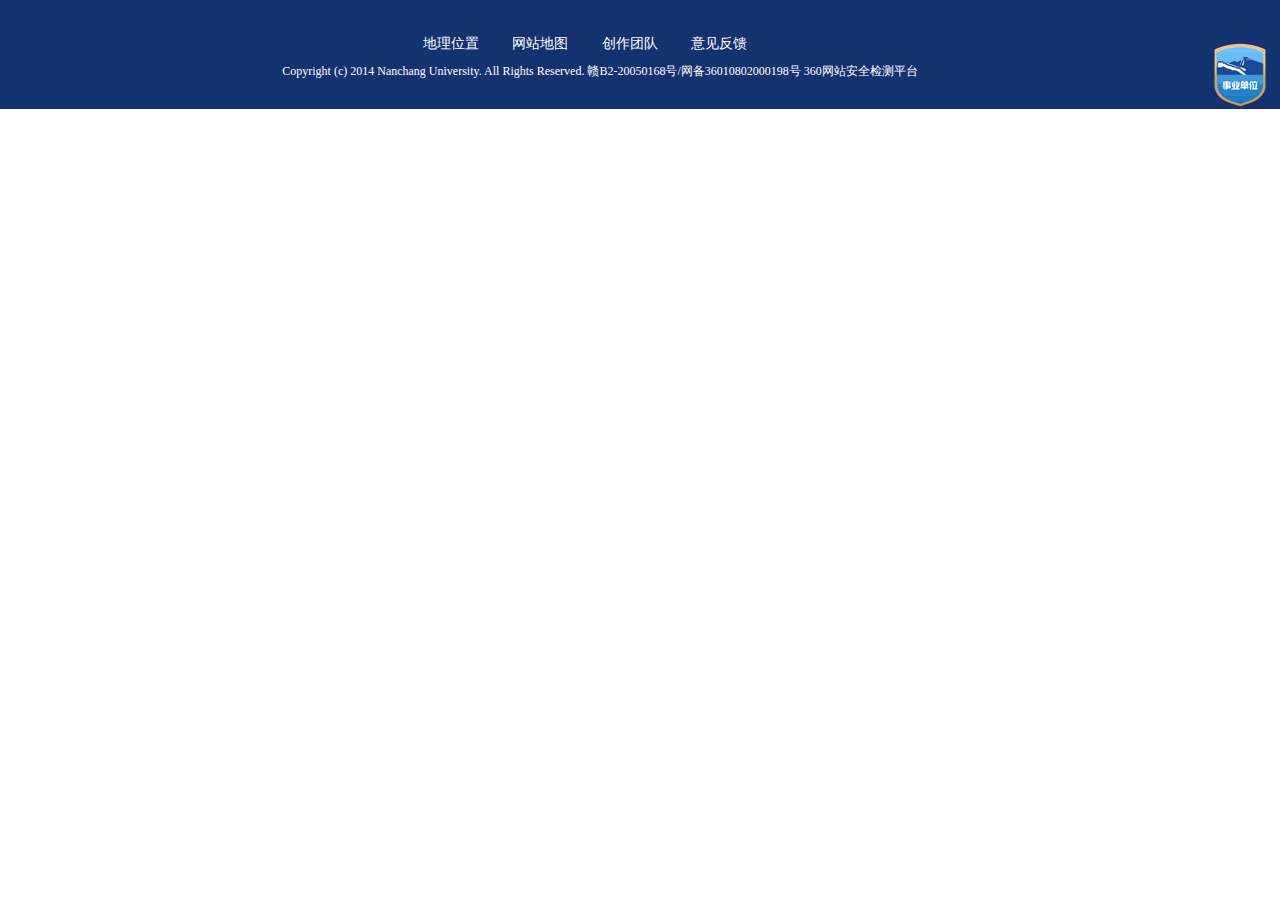
==== index.html @ da136ae1 "建立版本库" ====
<!DOCTYPE html>
<html lang="en">
<head>
    <meta charset="UTF-8">
    <title>南昌大学 - Nanchang University</title>
    <script src="js/jquery-3.4.1.min.js"></script>
    <link rel="stylesheet" href="css/footer.css">
    <link rel="stylesheet" href="css/basic.css">
</head>
<body>
<!-- header开始 -->
<div class="headerpage"></div>
<!--header结束-->


<!-- footer开始 -->
<div class="footerpage">
</div>
<!--footer结束-->
</body>
<script>
  $(function () {
    /*公共部分
     * 导航栏
     * footer CopyRight
     */
    $(".headerpage").load("element/header.html");
    $(".footerpage").load("element/footer.html");
  });
</script>
</html>
---- css/footer.css ----
.ncu-footer{
    width: 100%;
    background: #143270;
    height: 39px;
    padding: 35px 0px 35px 0px;
    text-align: center;
    overflow: hidden;
}

.ncu-footer .footer-img{
    float: right;
}

.ncu-footer .footer-img img{
    padding-bottom: 10px;
}

.ncu-footer .footer-link li{
    display: inline-block;
    padding-right: 30px;

}

.ncu-footer .footer-link{
    font-size: 14px;
    margin-bottom: 10px;
}

.ncu-footer .footer-text{
    font-size: 12px;
}
---- css/basic.css ----
*{
    margin: 0px;
    padding: 0px;
    color: white;
}
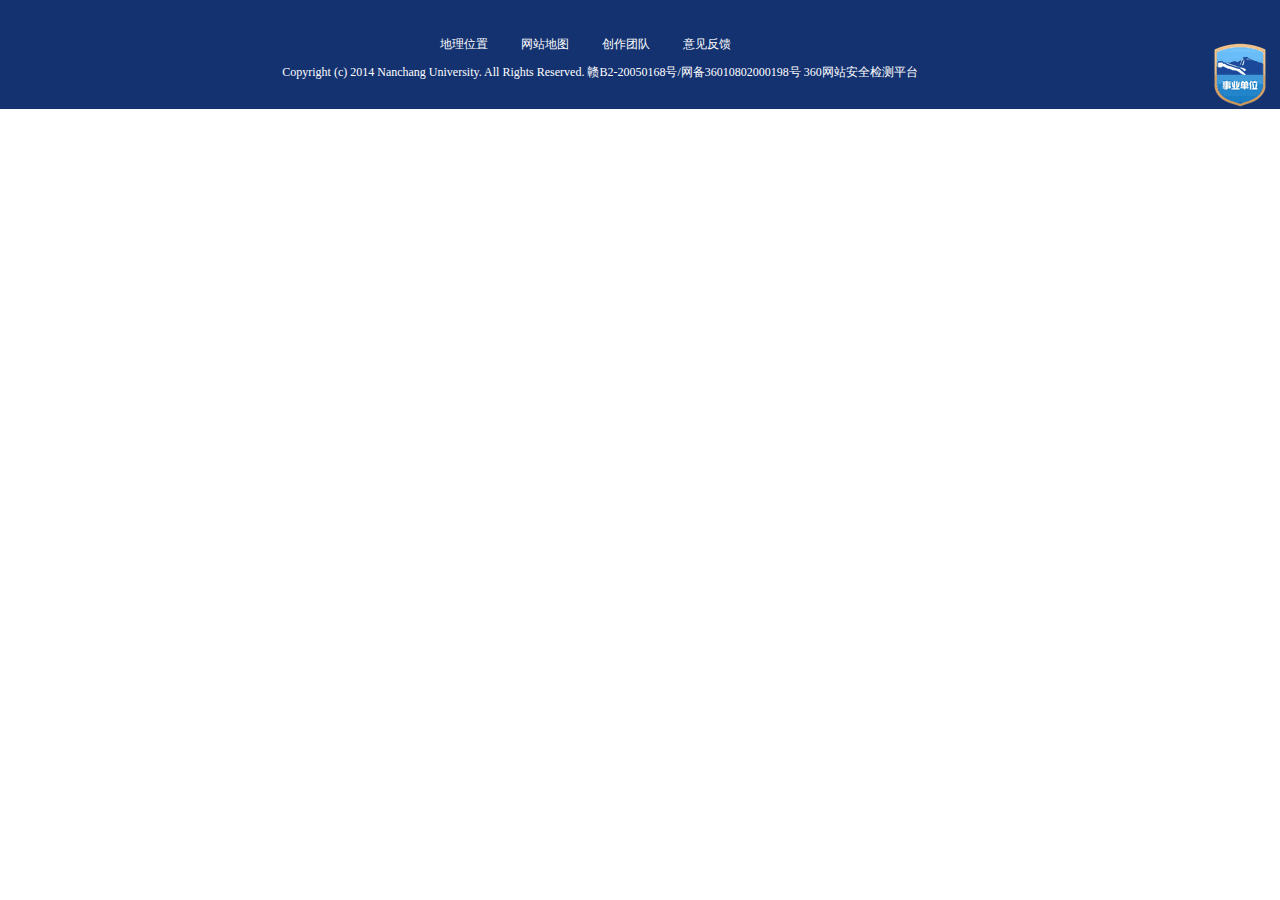
==== commit 1d8ba346: "开始模仿南昌大学新闻网" ====
--- a/index.html
+++ b/index.html
@@ -6,6 +6,7 @@
     <script src="js/jquery-3.4.1.min.js"></script>
     <link rel="stylesheet" href="css/footer.css">
     <link rel="stylesheet" href="css/basic.css">
+    <link rel="stylesheet" href="css/index.css">
 </head>
 <body>
 <!-- header开始 -->
@@ -24,8 +25,8 @@
      * 导航栏
      * footer CopyRight
      */
-    $(".headerpage").load("element/header.html");
-    $(".footerpage").load("element/footer.html");
+    $(".headerpage").load("element/index/header.html");
+    $(".footerpage").load("element/index/footer.html");
   });
 </script>
 </html>
--- a/css/footer.css
+++ b/css/footer.css
@@ -1,5 +1,7 @@
+/* 以下样式为南昌大学主页的footer样式 */
 .ncu-footer{
     width: 100%;
+    color: white;
     background: #143270;
     height: 39px;
     padding: 35px 0px 35px 0px;
@@ -29,3 +31,73 @@
 .ncu-footer .footer-text{
     font-size: 12px;
 }
+
+
+
+
+/* 以下样式为南昌大学新闻网的footer样式 */
+
+.new-footer{
+    width: 100%;
+    color: #888888;
+}
+
+.new-footer .content{
+    width: 1000px;
+    margin: 0 auto;
+}
+
+.friend-link{
+    background: #F0F0F0;
+    padding: 15px 5px 15px 5px;
+    clear: both;
+    min-width: 750px;
+    border-top: 1px solid #DDD;
+}
+
+.link-tittle{
+    width: 85px;
+    padding-left: 10px;
+    font-size: 14px;
+    color: #0454A3;
+    font-weight: 900;
+}
+
+.new-footer .left{
+    float: left;
+    padding: 25px 0px 0px 15px;
+}
+
+.new-footer .left li{
+    text-align: center;
+    display: inline-block;
+    width: 74px;
+    height: 16px;
+    border-right: 1px solid #888888;
+}
+
+.new-footer .left li:first-child{
+    text-align: left;
+}
+
+.new-footer .left li:last-child{
+    border: none;
+}
+
+.new-footer .left li a{
+    color: #888888;
+    line-height: 16px;
+}
+
+.new-footer .left li a:hover{
+    color: #2881BB;
+}
+
+
+.new-footer .left .left-text{
+    padding-top: 16px;
+}
+
+.new-footer .right{
+    float: right;
+}
--- a/css/basic.css
+++ b/css/basic.css
@@ -1,5 +1,17 @@
 *{
     margin: 0px;
     padding: 0px;
-    color: white;
+    outline: none;
+    font-size: 12px;
+    font-family: 宋体;
+    line-height: 150%;
 }
+
+li{
+    list-style: none;
+}
+
+
+a{
+    text-decoration: none;
+}
--- a/css/index.css
+++ b/css/index.css
@@ -0,0 +1,3 @@
+body{
+    color: white;
+}
